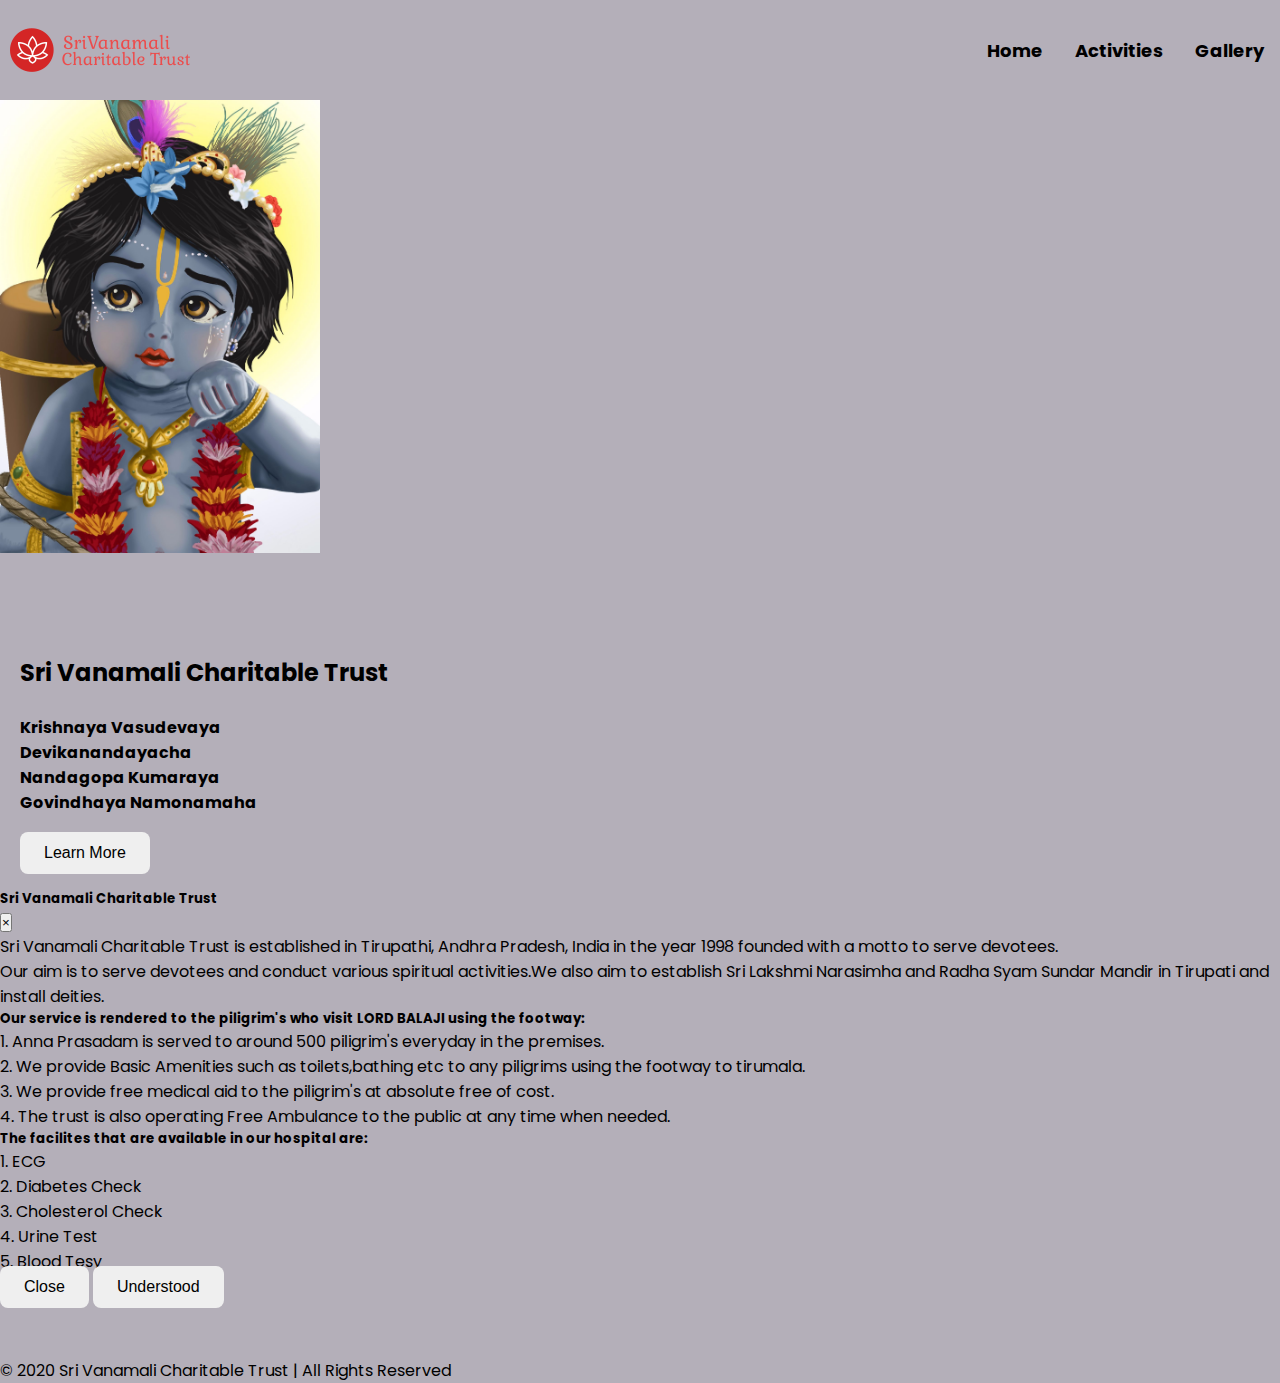
==== index.html @ f461486f "initial commit" ====
<!doctype html>
<html lang="en">
  <head>
    <!-- Required meta tags -->
    <meta charset="utf-8">
    <meta name="viewport" content="width=device-width, initial-scale=1, shrink-to-fit=no">

    <!-- Bootstrap CSS -->
    <link rel="stylesheet" href="https://stackpath.bootstrapcdn.com/bootstrap/4.5.0/css/bootstrap.min.css" integrity="sha384-9aIt2nRpC12Uk9gS9baDl411NQApFmC26EwAOH8WgZl5MYYxFfc+NcPb1dKGj7Sk" crossorigin="anonymous">
    <link rel="stylesheet" href="style.css">
    <link href="https://fonts.googleapis.com/css2?family=Poppins:ital@1&display=swap" rel="stylesheet">
    <link rel="stylesheet" href="index.css">

    <link href="../assets/dist/css/bootstrap.css" rel="stylesheet">

    <style>
      .bd-placeholder-img {
        font-size: 0.125rem;
        text-anchor: middle;
        -webkit-user-select: none;
        -moz-user-select: none;
        -ms-user-select: none;
        user-select: none;
      }

      @media (min-width: 768px) {
        .bd-placeholder-img-lg {
          font-size: 1.5rem;
        }
      }
    </style>
    <link rel="stylesheet" href="footer.css">



    <title>SriVanamali</title>
  </head>
  <body class="container full-height-grow" >
    <div class="aud"><audio src="Audio (2).mpeg" autoplay loop></audio></div>
    <!--Navs-->
    <header class="main-header">
        <a href="/" class="web_logo">
            <img src="logo.png" alt="logo">
        </a>
        <nav class="main-nav">
            <ul>
                <li><a href="index.html"><strong>Home</strong></a></li>
                <li><a href="activities.html"><strong>Activities</strong></a></li>
                <li><a href="images.html"><strong>Gallery</strong></a></li>
            </ul>
        </nav>
    </header> 
    <!--Main body-->
<div class="row">
  <div class="col-md-6">
    <div class="image-wrapper">
      <img src="babyKrishna.jpg" class="image rounded-circle img-responsive" alt="Krishna" style="width: 320px;">
    </div>
    
  </div>
  <div class="col-md-6 mb-5">
    <div class="title">
      <h2 class="text-danger"> Sri Vanamali Charitable Trust</h2>
      <br>
    <span><h4>Krishnaya Vasudevaya
    </h4>
    <h4>Devikanandayacha</h4>
    <h4>Nandagopa Kumaraya</h4>    
    <h4>Govindhaya Namonamaha</h4></span>
    <br>
        <!-- Button trigger modal -->
<button type="button" class="btn btn-primary" data-toggle="modal" data-target="#staticBackdrop">
  Learn More
  </button>
    </div>


    
</div>
<!-- Modal -->
<div class="modal fade" id="staticBackdrop" data-backdrop="static" data-keyboard="false" tabindex="-1" role="dialog" aria-labelledby="staticBackdropLabel" aria-hidden="true">
<div class="modal-dialog modal-dialog-scrollable">
<div class="modal-content">
  <div class="modal-header">
    <h5 class="modal-title" id="staticBackdropLabel">Sri Vanamali Charitable Trust</h5>
    <button type="button" class="close" data-dismiss="modal" aria-label="Close">
      <span aria-hidden="true">&times;</span>
    </button>
  </div>
  <div class="modal-body">
    <p>Sri Vanamali Charitable Trust is established in Tirupathi, Andhra Pradesh, India in the year 1998 founded with a motto to serve devotees.</p>
    <p>Our aim is to serve devotees and conduct various spiritual activities.We also aim to establish Sri Lakshmi Narasimha and Radha Syam Sundar Mandir in Tirupati and install deities.</p>
    <h5 class="text-primary">Our service is rendered to the piligrim's who visit LORD BALAJI using the footway:</h5>
    <p>1. Anna Prasadam is served to around 500 piligrim's everyday in the premises.</p>
    <p>2. We provide Basic Amenities such as toilets,bathing etc to any piligrims using the footway to tirumala.</p>
    <p>3. We provide free medical aid to the piligrim's at absolute free of cost.</p>
    <p>4. The trust is also operating Free Ambulance to the public at any time when needed.</p>
    <h5 class="text-primary"> The facilites that are available in our hospital are:
    </h5>
    <p>1. ECG</p>
    <p>2. Diabetes Check</p>
    <p>3. Cholesterol Check</p>
    <p>4. Urine Test</p>
    <p>5. Blood Tesy</p>
  </div>
  <div class="modal-footer">
    <button type="button" class="btn btn-secondary" data-dismiss="modal">Close</button>
    <button type="button" class="btn btn-primary">Understood</button>
  </div>
</div>
</div>
</div>
  </div>
  <br>
  <br>
  <!--Circles-->
<div class="home-page-circle-1"></div>
  <div class="home-page-circle-2"></div>
  <div class="home-page-circle-3"></div>
  <div class="home-page-circle-4"></div>
  <div class="home-page-circle-5"></div>

  <footer class="page-footer font-small"> 
      <p class="text-center"> © 2020 Sri Vanamali Charitable Trust | All Rights Reserved</p>
    </footer>
    
  
    <!-- Optional JavaScript -->
    <!-- jQuery first, then Popper.js, then Bootstrap JS -->
    <script src="https://code.jquery.com/jquery-3.5.1.slim.min.js" integrity="sha384-DfXdz2htPH0lsSSs5nCTpuj/zy4C+OGpamoFVy38MVBnE+IbbVYUew+OrCXaRkfj" crossorigin="anonymous"></script>
    <script src="https://cdn.jsdelivr.net/npm/popper.js@1.16.0/dist/umd/popper.min.js" integrity="sha384-Q6E9RHvbIyZFJoft+2mJbHaEWldlvI9IOYy5n3zV9zzTtmI3UksdQRVvoxMfooAo" crossorigin="anonymous"></script>
    <script src="https://stackpath.bootstrapcdn.com/bootstrap/4.5.0/js/bootstrap.min.js" integrity="sha384-OgVRvuATP1z7JjHLkuOU7Xw704+h835Lr+6QL9UvYjZE3Ipu6Tp75j7Bh/kR0JKI" crossorigin="anonymous"></script>
  </body>
  
</html>
---- style.css ----
@import url('https://fonts.googleapis.com/css2?family=Poppins:ital@1&display=swap');

*{
    padding:0;
    margin:0;
}

.title{
  margin: 95px 20px 15px;
}
.image{
  flex-grow: 1;
  max-height: 70vh;
  max-width: 30vw;
  background-size: contain;
  background-repeat: no-repeat;
  background-position: bottom left;
}
/* rgb(180, 175, 185); */
body {
  background-color: rgb(180, 175, 185);;
  font-family: 'Poppins', sans-serif;
}
.main-header{
  display: flex;
  justify-content: space-between;
  align-items: center;
}
.main-header{
  height:100px;
}


.web_logo {
  display:flex;
  align-items: center;
  color:inherit;
  text-decoration: none;
}

.main-nav ul {
  display: flex;
  padding:0;
  margin:0;
  list-style: none;
}
.main-nav a{
  color: inherit;
  text-decoration: none;
  padding: 1rem;
  font-size: 18px;
}
.main-nav a:hover{
  color:whitesmoke;
}
.btn{
  margin-top: -15px;
  padding: .75rem 1.5rem;
  border-radius: .5rem;
  text-decoration: none;
  font-size: 1rem;
  outline: none;
  border:none;
  cursor: pointer;
}

.btn:hover{
  background-color: #2180d8;
}

.btn:focus {
  background-color:#2796ff ;
}

/*
.page-footer{
  padding:10px 10px 0px 10px;
  bottom:0;
  width:100%;
  height: 40px;
  background-color: grey;
}
@media (max-height:800px){
  footer{position:static;}
}
*/

.aud{
  display: block;
  position: absolute;
  top:250px;
  left:40px;
  padding-left: 900px; 
}
---- index.css ----
.img-wrapper{
    flex-grow: 1;
    flex-direction: column;
    display:flex;
    align-items: stretch;
    justify-content: flex-end;
}

 .image{
    flex-grow: 1;
    max-height: 70vh;
    max-width: 30vw;
    background-size: contain;
    background-repeat: no-repeat;
    background-position: bottom left;
}

@media (max-width: 900px) {
     .img-wrapper{
        display: none;
    }
    .row{
        justify-content: center;
    }
}
/*
.home-page-circle-1{
    position: absolute;
    width: 15vw;
    height:15vw;
    border-radius: 50%;
    background-color: rgba(230, 19, 184, 0.1);
    bottom:5vw;
    left:5vw;
    z-index:-1;
}

.home-page-circle-2{
    position: absolute;
    width: 15vw;
    height:15vw;
    border-radius: 50%;
    background-color: rgba(188, 58, 128, 0.1) ;
    top: 8vw;
    left: 30vw;
    z-index:-1;
}

.home-page-circle-4{
    position: absolute;
    width:15vw;
    height:15vw;
    border-radius: 50%;
    background-color: lavender;
    bottom: 7vw;
    left:50vw;
    z-index:-1;
}

.home-page-circle-5{
    position: absolute;
    width:15vw;
    height:15vw;
    border-radius:50%;
    background-color:rgb(247, 197, 205);
    top:6vw;
    right:8vw;
    z-index:-1;
}

*/
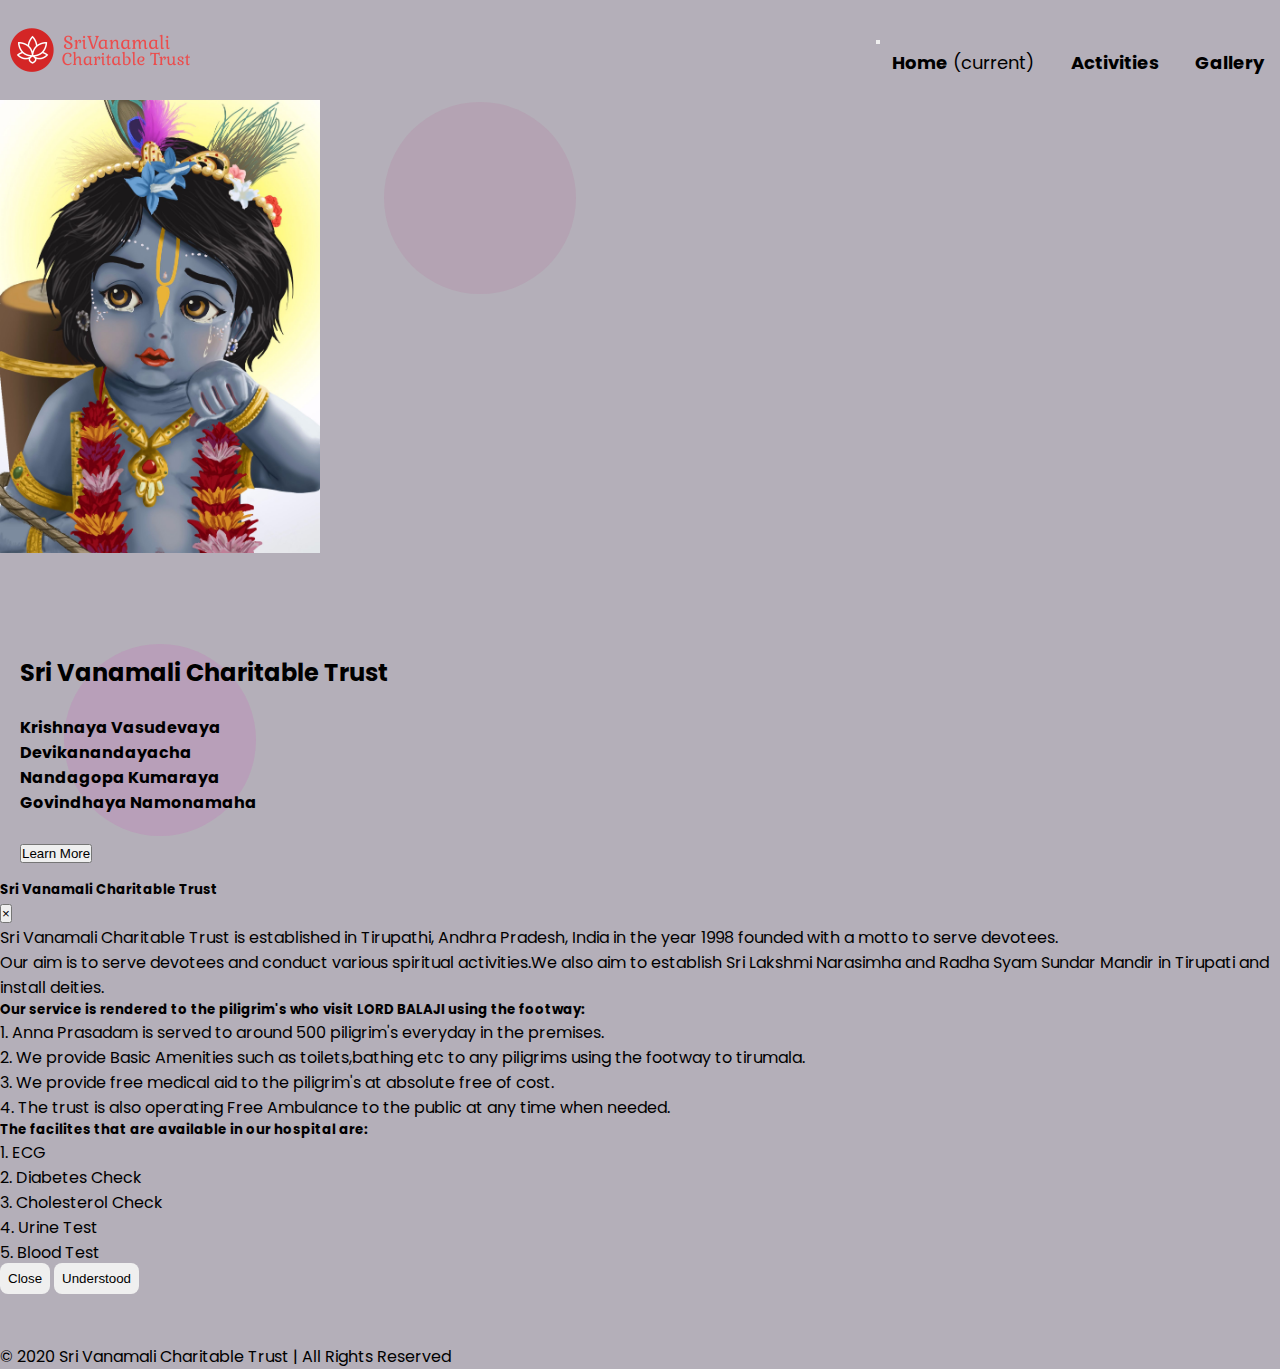
==== commit a6d3c684: "change nav bar" ====
--- a/index.html
+++ b/index.html
@@ -39,16 +39,28 @@
     <div class="aud"><audio src="Audio (2).mpeg" autoplay loop></audio></div>
     <!--Navs-->
     <header class="main-header">
-        <a href="/" class="web_logo">
-            <img src="logo.png" alt="logo">
-        </a>
-        <nav class="main-nav">
-            <ul>
-                <li><a href="index.html"><strong>Home</strong></a></li>
-                <li><a href="activities.html"><strong>Activities</strong></a></li>
-                <li><a href="images.html"><strong>Gallery</strong></a></li>
-            </ul>
-        </nav>
+      <a href="/" class="web_logo">
+        <img src="logo.png" alt="logo">
+    </a>
+
+    <nav class="navbar navbar-expand-lg navbar-light bg-#black">
+        
+      <button class="navbar-toggler" type="button" data-toggle="collapse" data-target="#navbarNavAltMarkup" aria-controls="navbarNavAltMarkup" aria-expanded="false" aria-label="Toggle navigation">
+        <span class="navbar-toggler-icon"></span>
+      </button>
+      <div class="collapse navbar-collapse" id="navbarNavAltMarkup">
+        <div class="navbar-nav">
+          <a class="nav-item nav-link active" href="index.html"><strong>Home</strong> <span class="sr-only">(current)</span></a>
+          <a class="nav-item nav-link" href="activities.html"><strong>Activities</strong></a>
+          <a class="nav-item nav-link" href="images.html"><strong>Gallery</strong></a>
+        </div>
+      </div>
+    </nav>
+
+
+
+
+
     </header> 
     <!--Main body-->
 <div class="row">
@@ -101,11 +113,11 @@
     <p>2. Diabetes Check</p>
     <p>3. Cholesterol Check</p>
     <p>4. Urine Test</p>
-    <p>5. Blood Tesy</p>
+    <p>5. Blood Test</p>
   </div>
   <div class="modal-footer">
     <button type="button" class="btn btn-secondary" data-dismiss="modal">Close</button>
-    <button type="button" class="btn btn-primary">Understood</button>
+    <button type="button" class="btn btn-primary" data-dismiss="modal">Understood</button>
   </div>
 </div>
 </div>
--- a/style.css
+++ b/style.css
@@ -38,20 +38,25 @@
   text-decoration: none;
 }
 
-.main-nav ul {
-  display: flex;
-  padding:0;
-  margin:0;
-  list-style: none;
-}
-.main-nav a{
+.navbar-nav a{
   color: inherit;
   text-decoration: none;
   padding: 1rem;
   font-size: 18px;
 }
-.main-nav a:hover{
-  color:whitesmoke;
+.navbar-nav a:hover{
+  color:white;
+}
+.modal-footer button{
+  margin-top: -8px;
+  padding: .5rem 0.5rem;
+  border-radius: .5rem;
+  outline:none;
+  border:none;
+  text-decoration:none;
+
+}
+
 }
 .btn{
   margin-top: -15px;
--- a/index.css
+++ b/index.css
@@ -23,7 +23,7 @@
         justify-content: center;
     }
 }
-/*
+
 .home-page-circle-1{
     position: absolute;
     width: 15vw;
@@ -45,7 +45,7 @@
     left: 30vw;
     z-index:-1;
 }
-
+/*
 .home-page-circle-4{
     position: absolute;
     width:15vw;
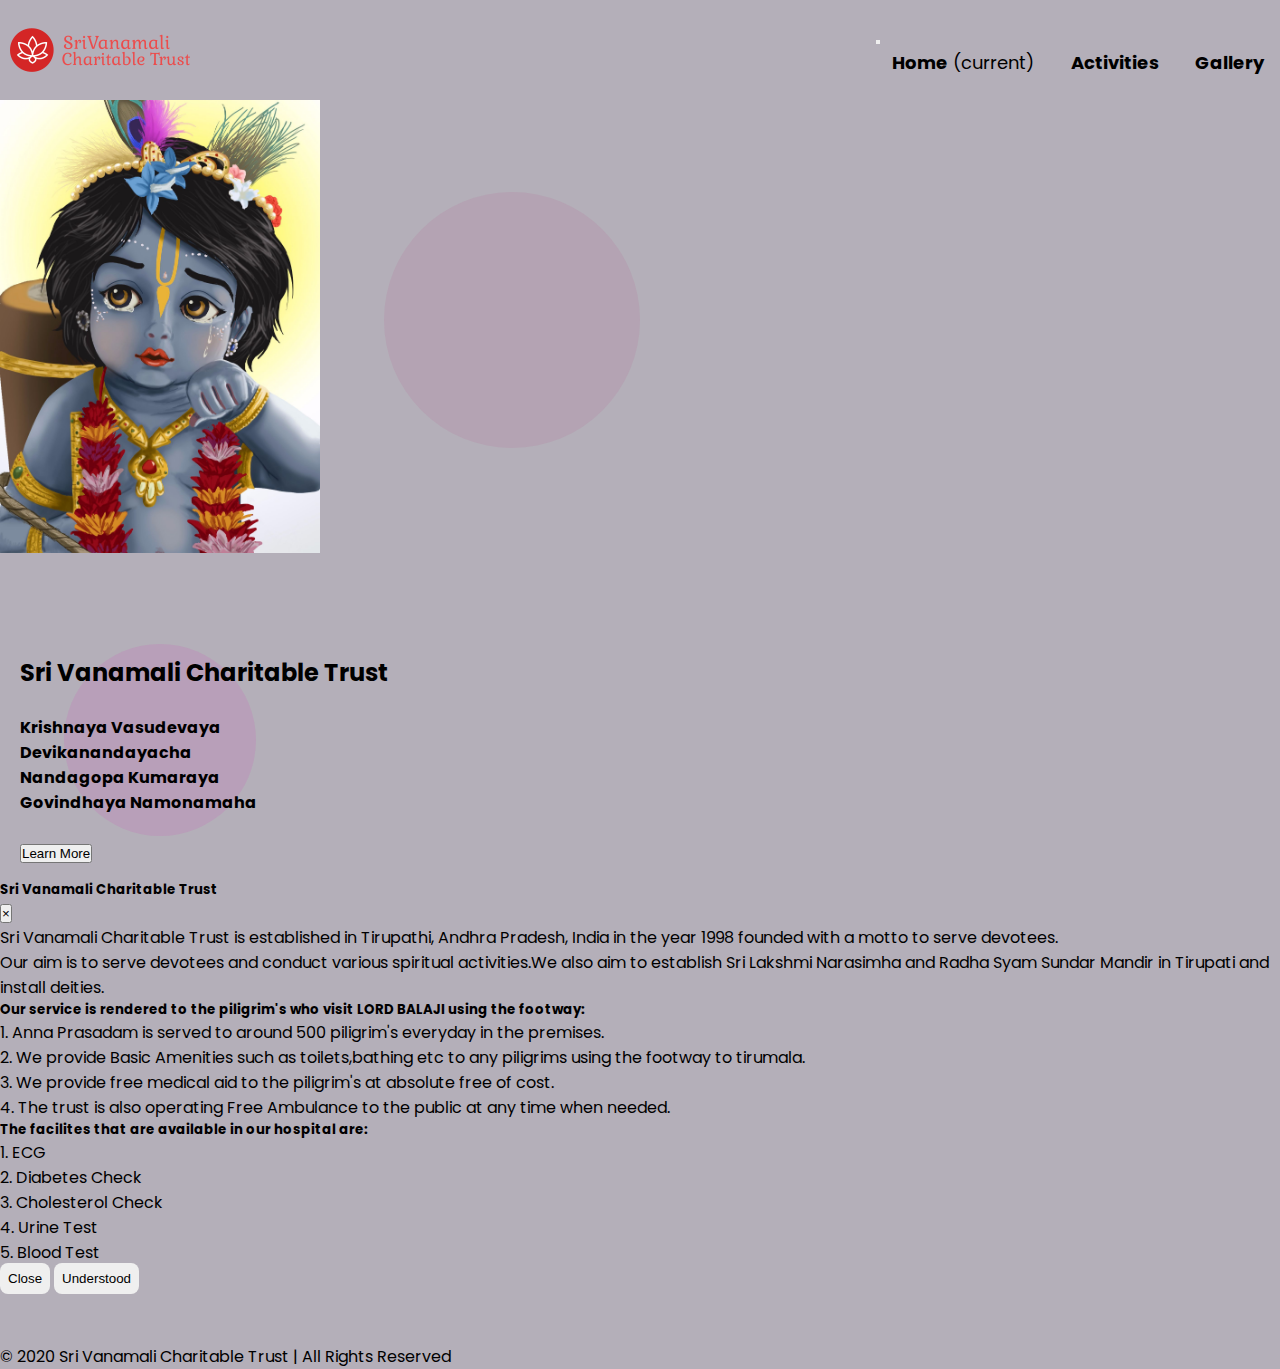
==== commit 1302fa46: "change styles of navbar" ====
--- a/index.html
+++ b/index.html
@@ -43,16 +43,15 @@
         <img src="logo.png" alt="logo">
     </a>
 
-    <nav class="navbar navbar-expand-lg navbar-light bg-#black">
-        
+    <nav class="navbar navbar-expand-lg navbar-light bg-black">        
       <button class="navbar-toggler" type="button" data-toggle="collapse" data-target="#navbarNavAltMarkup" aria-controls="navbarNavAltMarkup" aria-expanded="false" aria-label="Toggle navigation">
         <span class="navbar-toggler-icon"></span>
       </button>
       <div class="collapse navbar-collapse" id="navbarNavAltMarkup">
-        <div class="navbar-nav">
-          <a class="nav-item nav-link active" href="index.html"><strong>Home</strong> <span class="sr-only">(current)</span></a>
-          <a class="nav-item nav-link" href="activities.html"><strong>Activities</strong></a>
-          <a class="nav-item nav-link" href="images.html"><strong>Gallery</strong></a>
+        <div class="navbar-nav bg-light-secondary">
+          <a class="nav-item nav-link text-center active" href="index.html"><strong>Home</strong> <span class="sr-only">(current)</span></a>
+          <a class="nav-item nav-link text-center" href="activities.html"><strong>Activities</strong></a>
+          <a class="nav-item nav-link text-center" href="images.html"><strong>Gallery</strong></a>
         </div>
       </div>
     </nav>
--- a/index.css
+++ b/index.css
@@ -37,11 +37,11 @@
 
 .home-page-circle-2{
     position: absolute;
-    width: 15vw;
-    height:15vw;
+    width: 20vw;
+    height:20vw;
     border-radius: 50%;
     background-color: rgba(188, 58, 128, 0.1) ;
-    top: 8vw;
+    top: 15vw;
     left: 30vw;
     z-index:-1;
 }
